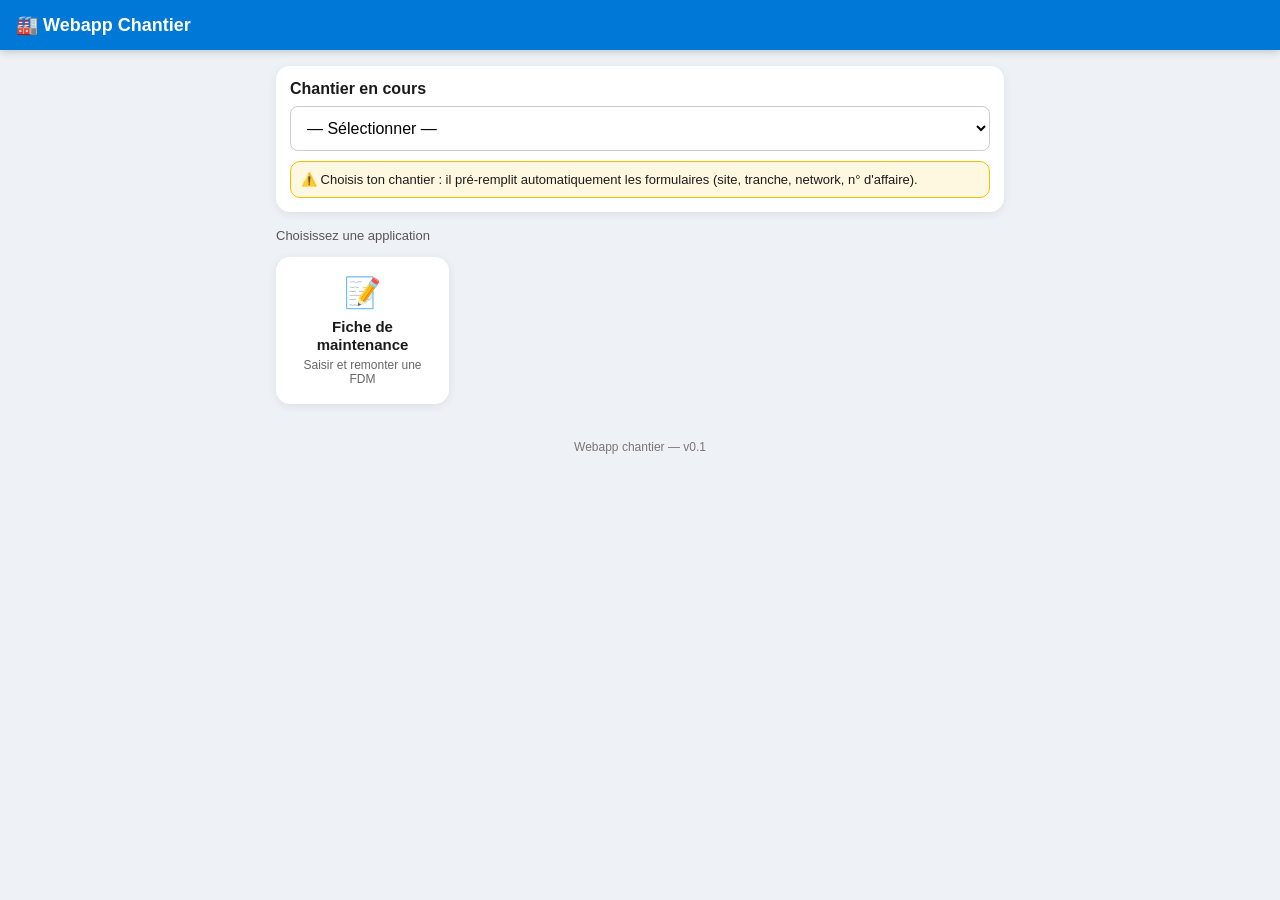
==== index.html @ 47a56cfe "création du site" ====
<!DOCTYPE html>
<html lang="fr">
<head>
<meta charset="UTF-8">
<meta name="viewport" content="width=device-width, initial-scale=1.0">
<title>Webapp Chantier</title>
<link rel="stylesheet" href="style.css">
<link rel="manifest" href="manifest.json">
<meta name="theme-color" content="#0078D7">
<link rel="apple-touch-icon" href="icon-192.png">
</head>
<body>
<header class="app-header">
  <h1>🏭 Webapp Chantier</h1>
</header>

<div class="container">

  <div class="chantier-box">
    <label for="chantier">Chantier en cours</label>
    <select id="chantier"></select>
    <div class="alerte">⚠️ Choisis ton chantier : il pré-remplit automatiquement les formulaires (site, tranche, network, n° d'affaire).</div>
  </div>

  <p class="info">Choisissez une application</p>

  <div class="grid">
    <a class="tuile" href="fdm.html">
      <span class="ico">📝</span>
      <span class="titre">Fiche de maintenance</span>
      <div class="sous">Saisir et remonter une FDM</div>
    </a>
    <!-- Les modules suivants seront ajoutés aux étapes 2, 3, 4…
    <a class="tuile" href="etat.html"><span class="ico">📊</span><span class="titre">État du matériel</span><div class="sous">Vue d'ensemble des sous-ensembles</div></a>
    <a class="tuile" href="rex.html"><span class="ico">💬</span><span class="titre">Retour d'expérience</span><div class="sous">Remarques depuis le terrain</div></a>
    <a class="tuile" href="colisage.html"><span class="ico">📦</span><span class="titre">Colisage</span><div class="sous">Conteneur, caisse…</div></a>
    -->
  </div>

</div>

<footer class="pied">Webapp chantier — v0.1</footer>

<script>
// Chargement de la liste des chantiers + mémorisation du choix
fetch('chantiers.json')
  .then(r => r.json())
  .then(data => {
    const sel = document.getElementById('chantier');
    sel.innerHTML = '<option value="">— Sélectionner —</option>';
    data.forEach(c => {
      const o = document.createElement('option');
      o.value = c.id;
      o.textContent = c.nom;
      sel.appendChild(o);
    });
    const memo = localStorage.getItem('chantierId');
    if (memo) sel.value = memo;
    sel.addEventListener('change', () => {
      localStorage.setItem('chantierId', sel.value);
      const c = data.find(x => x.id === sel.value);
      localStorage.setItem('chantier', c ? JSON.stringify(c) : '');
    });
  })
  .catch(() => {
    document.getElementById('chantier').innerHTML =
      '<option>Erreur de chargement de chantiers.json</option>';
  });

if ('serviceWorker' in navigator) navigator.serviceWorker.register('service-worker.js');
</script>
</body>
</html>
---- style.css ----
/* ===== Style commun de la webapp chantier ===== */
:root{
  --bleu:#0078D7;
  --bleu-fonce:#083f78;
  --vert:#1f9d55;
  --rouge:#d93838;
  --gris:#f2f4f7;
}
*{box-sizing:border-box}
body{
  margin:0;
  font-family:-apple-system,BlinkMacSystemFont,"Segoe UI",Roboto,Arial,sans-serif;
  background:#eef1f5;
  color:#1b1b1b;
}
.app-header{
  display:flex;align-items:center;gap:10px;
  background:var(--bleu);color:#fff;
  padding:14px 16px;
  position:sticky;top:0;z-index:100;
  box-shadow:0 2px 8px rgba(0,0,0,.18);
}
.app-header h1{font-size:18px;margin:0;font-weight:700}
.app-header .back{
  color:#fff;text-decoration:none;font-size:28px;line-height:1;
  padding:0 6px;font-weight:700;
}
.container{max-width:760px;margin:0 auto;padding:16px}
.info{font-size:13px;color:#555;margin:4px 0 14px}

/* --- Page d'accueil : tuiles --- */
.chantier-box{
  background:#fff;border-radius:14px;padding:14px;margin-bottom:16px;
  box-shadow:0 2px 10px rgba(0,0,0,.08);
}
.chantier-box label{display:block;font-weight:700;margin-bottom:8px}
.alerte{
  background:#fff8e1;border:1px solid #f0c000;border-radius:10px;
  padding:10px;font-size:13px;margin-top:10px;
}
.grid{display:grid;grid-template-columns:repeat(auto-fill,minmax(160px,1fr));gap:12px}
.tuile{
  display:block;text-decoration:none;color:inherit;background:#fff;
  border-radius:14px;padding:18px 14px;text-align:center;
  box-shadow:0 2px 10px rgba(0,0,0,.08);transition:transform .1s;
}
.tuile:active{transform:scale(.97)}
.tuile .ico{font-size:30px;display:block;margin-bottom:8px}
.tuile .titre{font-weight:700;font-size:15px}
.tuile .sous{font-size:12px;color:#666;margin-top:4px}

/* --- Formulaires --- */
.field-group{margin-bottom:14px}
.field-group label{display:block;font-weight:700;margin-bottom:6px;font-size:15px}
.field-group .req{color:var(--rouge)}
input,select,textarea{
  width:100%;padding:12px;font-size:16px;border-radius:8px;
  border:1px solid #ccc;background:#fff;
}
textarea{min-height:110px;resize:vertical}
.row{display:flex;gap:10px;flex-wrap:wrap}
.row > *{flex:1;min-width:140px}
.choix{display:flex;gap:8px;flex-wrap:wrap}
.choix label{
  font-weight:600;font-size:14px;background:#fff;border:1px solid #ccc;
  border-radius:20px;padding:8px 14px;cursor:pointer;display:flex;
  align-items:center;gap:6px;margin:0;
}
.choix input{width:auto;padding:0}
.btn{
  width:100%;padding:16px;font-size:17px;font-weight:700;border:none;
  border-radius:12px;background:var(--vert);color:#fff;cursor:pointer;margin-top:6px;
}
.btn.secondaire{background:var(--bleu)}
.btn.gris{background:#6b7280}
.field-wrap{position:relative}
.dropdown{
  position:absolute;top:100%;left:0;right:0;background:#fff;border:1px solid #ccc;
  border-radius:8px;max-height:200px;overflow-y:auto;z-index:60;display:none;
  box-shadow:0 6px 16px rgba(0,0,0,.14);
}
.dropdown div{padding:11px 12px;font-size:15px;cursor:pointer;border-bottom:1px solid #f0f0f0}
.dropdown div:hover{background:#e7f0fb}
.status{
  text-align:center;font-size:14px;font-weight:700;padding:12px;
  border-radius:12px;margin-top:10px;display:none;
}
.status.ok{display:block;background:#e4f6ec;color:var(--vert)}
.status.erreur{display:block;background:#fdecec;color:var(--rouge)}
.adresse-bloc{
  display:flex;align-items:center;gap:10px;background:var(--gris);
  border:1px dashed var(--bleu);border-radius:10px;padding:10px;margin-top:6px;
}
.adresse-bloc .mail{
  flex:1;font-family:monospace;font-size:13px;font-weight:700;
  color:var(--bleu-fonce);word-break:break-all;
}
.btn-copy{
  background:var(--bleu);color:#fff;border:none;border-radius:10px;
  padding:10px 14px;font-size:13px;font-weight:700;cursor:pointer;white-space:nowrap;
}
.carte{
  background:#fff;border-radius:14px;padding:14px;margin-bottom:14px;
  box-shadow:0 2px 10px rgba(0,0,0,.08);
}
.carte h2{font-size:16px;margin:0 0 10px;color:var(--bleu-fonce)}
footer.pied{text-align:center;font-size:12px;color:#777;padding:20px}
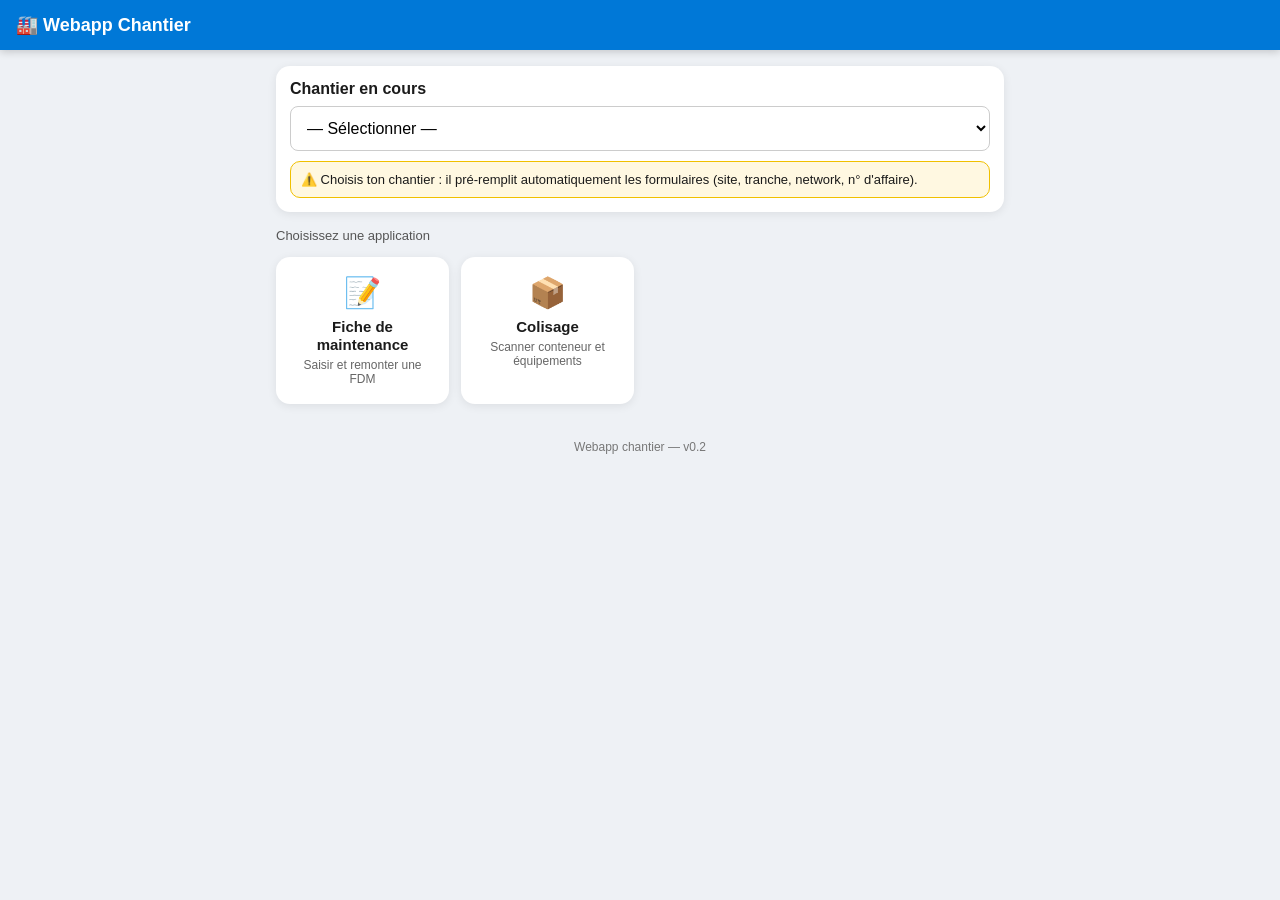
==== commit ca4c0c68: "Ajout de la tuile colisage" ====
--- a/index.html
+++ b/index.html
@@ -30,19 +30,18 @@
       <span class="titre">Fiche de maintenance</span>
       <div class="sous">Saisir et remonter une FDM</div>
     </a>
-    <!-- Les modules suivants seront ajoutés aux étapes 2, 3, 4…
-    <a class="tuile" href="etat.html"><span class="ico">📊</span><span class="titre">État du matériel</span><div class="sous">Vue d'ensemble des sous-ensembles</div></a>
-    <a class="tuile" href="rex.html"><span class="ico">💬</span><span class="titre">Retour d'expérience</span><div class="sous">Remarques depuis le terrain</div></a>
-    <a class="tuile" href="colisage.html"><span class="ico">📦</span><span class="titre">Colisage</span><div class="sous">Conteneur, caisse…</div></a>
-    -->
+    <a class="tuile" href="colisage.html">
+      <span class="ico">📦</span>
+      <span class="titre">Colisage</span>
+      <div class="sous">Scanner conteneur et équipements</div>
+    </a>
   </div>
 
 </div>
 
-<footer class="pied">Webapp chantier — v0.1</footer>
+<footer class="pied">Webapp chantier — v0.2</footer>
 
 <script>
-// Chargement de la liste des chantiers + mémorisation du choix
 fetch('chantiers.json')
   .then(r => r.json())
   .then(data => {
